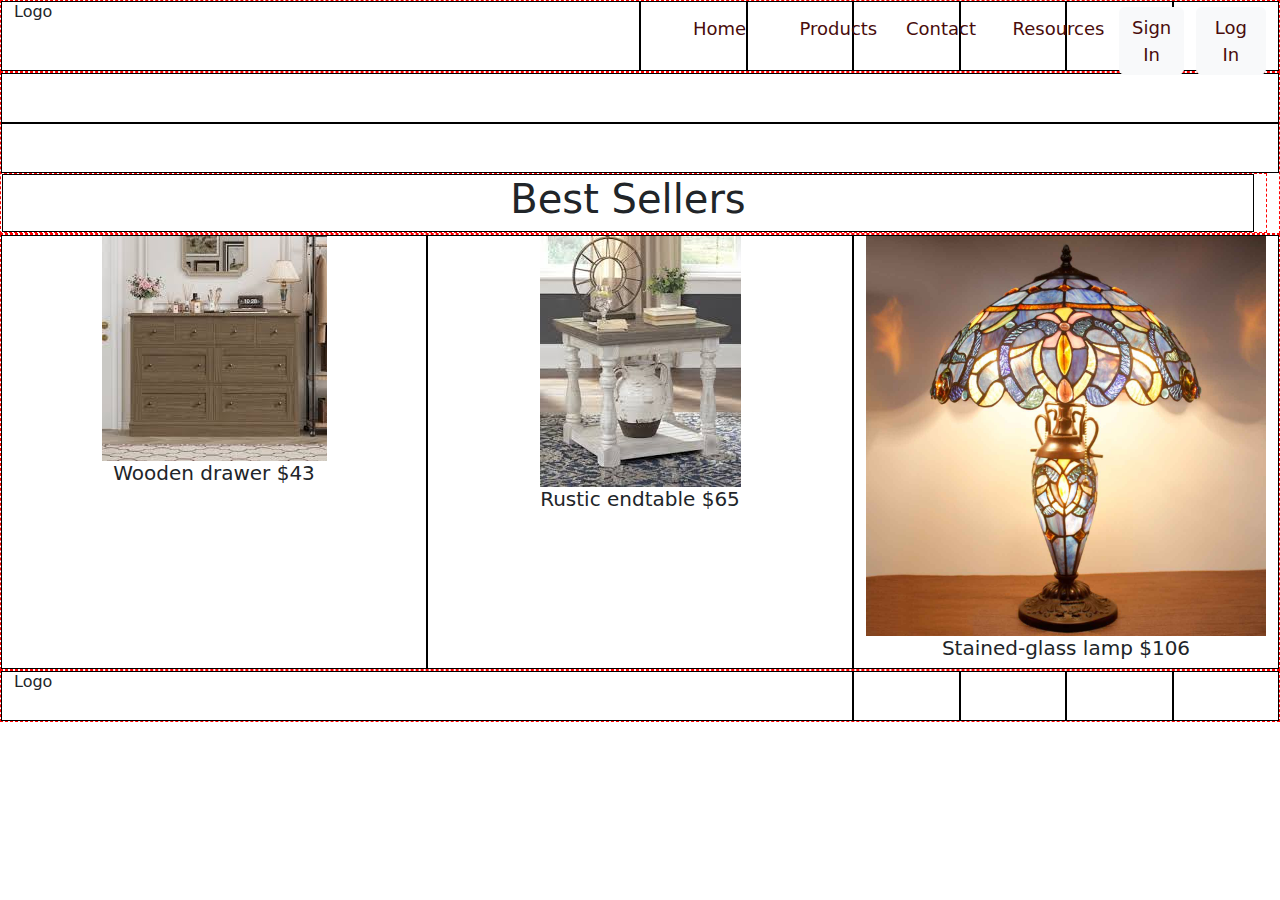
==== index.html @ ead3cdd7 "first commit" ====
<!DOCTYPE html>
<html lang="en">
<head>
    <meta charset="UTF-8">
    <meta name="viewport" content="width=device-width, initial-scale=1.0">
    <title>Home Website</title>
    <link rel='stylesheet' href='https://cdn-uicons.flaticon.com/2.6.0/uicons-solid-straight/css/uicons-solid-straight.css'>
    <link rel='stylesheet' href='https://cdn-uicons.flaticon.com/2.6.0/uicons-regular-rounded/css/uicons-regular-rounded.css'>
    <link rel='stylesheet' href='https://cdn-uicons.flaticon.com/2.6.0/uicons-brands/css/uicons-brands.css'>
    <link rel="stylesheet" href="styles.css">
    <link href="https://cdn.jsdelivr.net/npm/bootstrap@5.3.3/dist/css/bootstrap.min.css" rel="stylesheet" integrity="sha384-QWTKZyjpPEjISv5WaRU9OFeRpok6YctnYmDr5pNlyT2bRjXh0JMhjY6hW+ALEwIH" crossorigin="anonymous">
</head>
<body>
    <div class="container-fluid">
        <div class="row">
            <div class="col-6">
                <h6>Logo</h6>
            </div>
            <div class="col-1 home line">
                <a href="">Home</a>
            </div>
            <div class="col-1 products line">
                <a href="">Products</a>
            </div>
            <div class="col-1 contact line">
                <a href="">Contact</a>
            </div>
            <div class="col-1 resources line">
                <a href="">Resources</a>
            </div>
            <div class="col-1 sign">
                <button type="button" class="btn btn-light">Sign In</button>
            </div>
            <div class="col-1 log">
                <button type="button" class="btn btn-light">Log In</button>
            </div>
        </div>
        <div class="row">
            <div class="col-12">
                <!--image-->
            </div>
            <div class="col">
                <!--Our mission is to..-->

            </div>
            <div class="row">
                <div class="col-12 text-center">
                    <h1>Best Sellers</h1>
                </div>
            </div>
        </div>
        <div class="row">
            <div class="col-4 text-center drawer">
                <img src="img/drawer.jpg" class="img-fluid">
                <h5>Wooden drawer $43</h5>
            </div>
            <div class="col-4 text-center endtable">
                <img src="img/endtable.jpg" class="img-fluid">
                <h5>Rustic endtable $65</h5>
            </div>
            <div class="col-4 text-center">
                <img src="img/lamp.jpg" class="img-fluid">
                <h5>Stained-glass lamp $106</h5>
            </div>
        </div>


        <div class="row foot"> <!--Footer-->
            <div class="col-8">
                <h6>Logo</h6>
            </div>
            <div class="col-1">
                <i class="fi fi-brands-twitter-alt twitter"></i>
            </div>
            <div class="col-1">
                <i class="fi fi-brands-instagram instagram"></i>
            </div>
            <div class="col-1">
                <i class="fi fi-brands-youtube youtube"></i>
            </div>
            <div class="col-1">
                <i class="fi fi-brands-snapchat"></i>
            </div>
        </div>
    </div>

    <script src="https://cdn.jsdelivr.net/npm/bootstrap@5.3.3/dist/js/bootstrap.bundle.min.js" integrity="sha384-YvpcrYf0tY3lHB60NNkmXc5s9fDVZLESaAA55NDzOxhy9GkcIdslK1eN7N6jIeHz" crossorigin="anonymous"></script>
</body>
</html>
---- styles.css ----
/* Border styles for grid */
div[class^="col"]{
    min-height: 50px;
    border: 1px solid black;
}

.row{
    border: 1px dashed red;
} 

.col-1 a {
    position: absolute;
    font-size: 18px;
    color: #490c0c;
    font-weight: 500;
    text-decoration: none;
    margin-left: 40px;
    top: 15px;
}

.col-1 a::before {
    content: '';
    position: absolute;
    top: 100%;
    left: 0px;
    width: 0;
    height: 2px;
    background: #490c0c;
    transition: .3s;
}

.home a:hover::before {
    width: 55px;
}

.products a:hover::before {
    width: 70px;
}

.contact a:hover::before {
    width: 65px;
}

.resources a:hover::before {
    width: 80px;
}

.sign button {
    position: relative;
    font-size: 18px;
    color: #490c0c;
    font-weight: 500;
    text-decoration: none;
    margin-left: 40px;
    top: 5px;
}

.log button {
    position: relative;
    font-size: 18px;
    color: #490c0c;
    font-weight: 500;
    text-decoration: none;
    margin-left: 10px;
    top: 5px;
}

/* Icon sizes */
i[class*=" fi-brands-"]:before {
    font-size: 2rem;
    line-height: 1.6;
}

i[class*=" fi-rr-"]:before {
    font-size: 1.6rem;
    line-height: 2;
}

i[class*=" fi-ss-"]:before {
    font-size: 2.5rem;
    line-height: 1;
}

/* .drawer img {
    width: 10px;
}

.endtable img {
    width: 10px;
} */
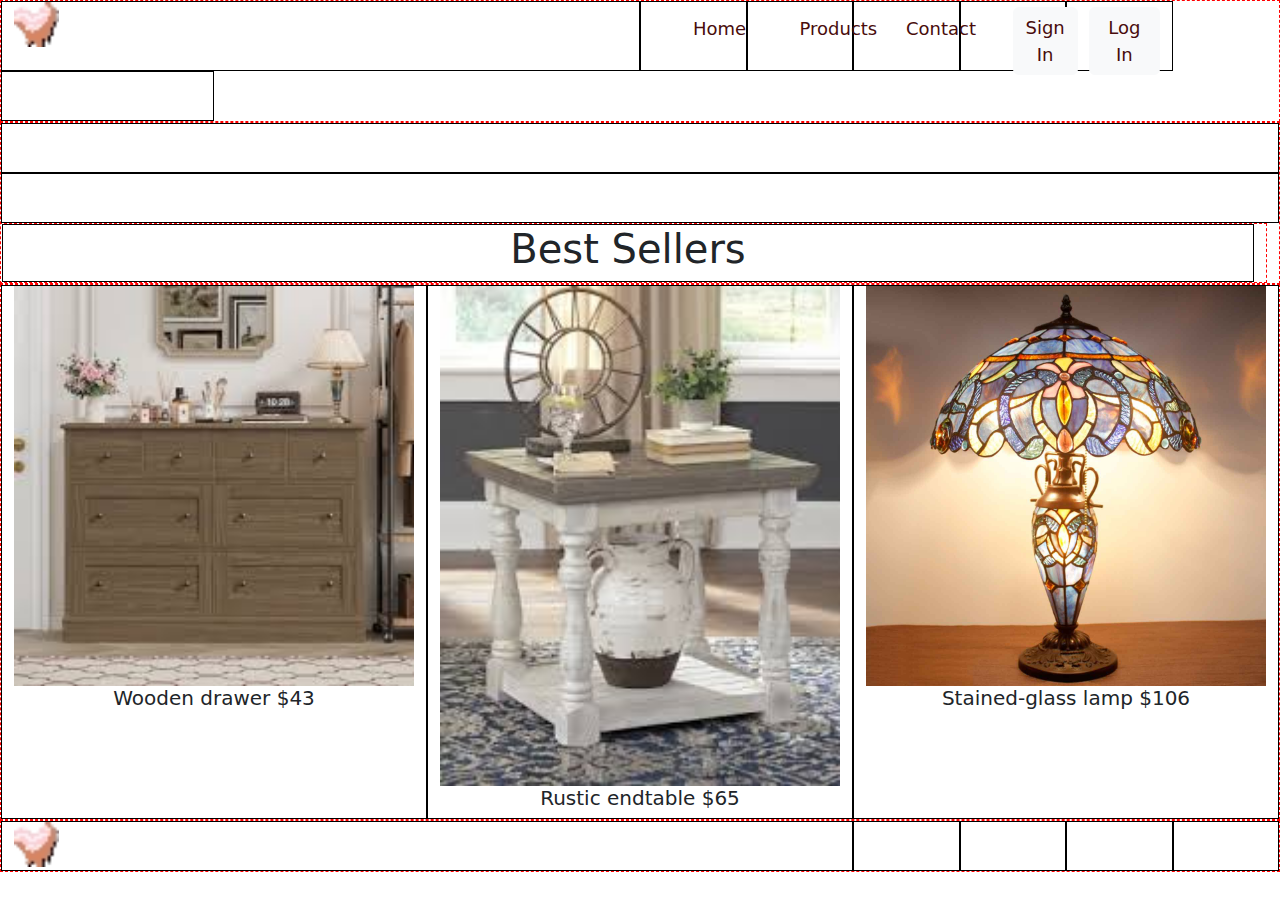
==== commit f5928cb4: "dwdwd" ====
--- a/index.html
+++ b/index.html
@@ -4,6 +4,8 @@
     <meta charset="UTF-8">
     <meta name="viewport" content="width=device-width, initial-scale=1.0">
     <title>Home Website</title>
+    <link href="[data-uri]" rel="icon" type="image/x-icon">
+    <link href="/favicon (1).ico/favicon.ico" rel="icon" type="image/x-icon">
     <link rel='stylesheet' href='https://cdn-uicons.flaticon.com/2.6.0/uicons-solid-straight/css/uicons-solid-straight.css'>
     <link rel='stylesheet' href='https://cdn-uicons.flaticon.com/2.6.0/uicons-regular-rounded/css/uicons-regular-rounded.css'>
     <link rel='stylesheet' href='https://cdn-uicons.flaticon.com/2.6.0/uicons-brands/css/uicons-brands.css'>
@@ -13,35 +15,36 @@
 <body>
     <div class="container-fluid">
         <div class="row">
-            <div class="col-6">
-                <h6>Logo</h6>
+            <div class="col-4 col-lg-6">
+                <img src="img/transparent pink heart.png" class="img-fluid pink">
             </div>
-            <div class="col-1 home line">
+            <div class="col-2 col-lg-1 home ">
                 <a href="">Home</a>
             </div>
-            <div class="col-1 products line">
+            <div class="col-2 col-lg-1 products ">
                 <a href="">Products</a>
             </div>
-            <div class="col-1 contact line">
+            <div class="col-2 col-lg-1 contact ">
                 <a href="">Contact</a>
             </div>
-            <div class="col-1 resources line">
-                <a href="">Resources</a>
-            </div>
-            <div class="col-1 sign">
+            <div class="col-lg-1 sign dis">
                 <button type="button" class="btn btn-light">Sign In</button>
             </div>
-            <div class="col-1 log">
+            <div class="col-lg-1 log dis">
                 <button type="button" class="btn btn-light">Log In</button>
             </div>
+            <div class="col-2">
+                <i class="fi fi-rr-menu-burger burger"></i>
+                <i class="fi fi-ss-circle cir"></i>
+            </div>
         </div>
+
         <div class="row">
             <div class="col-12">
                 <!--image-->
             </div>
-            <div class="col">
+            <div class="col-12">
                 <!--Our mission is to..-->
-
             </div>
             <div class="row">
                 <div class="col-12 text-center">
@@ -49,16 +52,17 @@
                 </div>
             </div>
         </div>
+
         <div class="row">
-            <div class="col-4 text-center drawer">
+            <div class="col-12 col-lg-4 text-center drawer">
                 <img src="img/drawer.jpg" class="img-fluid">
                 <h5>Wooden drawer $43</h5>
             </div>
-            <div class="col-4 text-center endtable">
+            <div class="col-12 col-lg-4 text-center endtable">
                 <img src="img/endtable.jpg" class="img-fluid">
                 <h5>Rustic endtable $65</h5>
             </div>
-            <div class="col-4 text-center">
+            <div class="col-12 col-lg-4 text-center">
                 <img src="img/lamp.jpg" class="img-fluid">
                 <h5>Stained-glass lamp $106</h5>
             </div>
@@ -66,20 +70,20 @@
 
 
         <div class="row foot"> <!--Footer-->
-            <div class="col-8">
-                <h6>Logo</h6>
+            <div class="col-8 col-lg-8">
+                <img src="img/transparent pink heart.png" class="img-fluid pink">
             </div>
-            <div class="col-1">
+            <div class="col-1 col-lg-1">
                 <i class="fi fi-brands-twitter-alt twitter"></i>
             </div>
-            <div class="col-1">
+            <div class="col-1 col-lg-1">
                 <i class="fi fi-brands-instagram instagram"></i>
             </div>
-            <div class="col-1">
+            <div class="col-1 col-lg-1">
                 <i class="fi fi-brands-youtube youtube"></i>
             </div>
-            <div class="col-1">
-                <i class="fi fi-brands-snapchat"></i>
+            <div class="col-1 col-lg-1">
+                <i class="fi fi-brands-tik-tok tiktok"></i>
             </div>
         </div>
     </div>
--- a/styles.css
+++ b/styles.css
@@ -8,7 +8,7 @@
     border: 1px dashed red;
 } 
 
-.col-1 a {
+.col-2 a {
     position: absolute;
     font-size: 18px;
     color: #490c0c;
@@ -18,7 +18,7 @@
     top: 15px;
 }
 
-.col-1 a::before {
+.col-2 a::before {
     content: '';
     position: absolute;
     top: 100%;
@@ -79,7 +79,89 @@
 i[class*=" fi-ss-"]:before {
     font-size: 2.5rem;
     line-height: 1;
+    top: 100px;
+    right: 22px;
 }
+
+.pink {
+    width: 45px;
+    height: auto;
+}
+
+.burger {
+    position: absolute;
+    right: 29px;
+    z-index: 10;
+    color: rgb(255, 255, 255);
+}
+
+.cir {
+    position: absolute;
+    top: 6px;
+    right: 22px;
+}
+
+@media screen and (max-width:754px) {  
+    .dis {
+      display: none;
+    }
+    .col-2 a {
+        position: absolute;
+        font-size: 18px;
+        color: #490c0c;
+        font-weight: 500;
+        text-decoration: none;
+        margin-left: 0px;
+        top: 15px;
+    }
+    .home a {
+        margin-left: 1px;
+    }
+    .products a {
+        margin-left: -8px;
+    }
+    .contact a {
+        margin-left: -5px;
+    }
+  }
+
+  @media screen and (min-width:754px) {  
+    .burger {
+      display: none;
+    }
+    .cir {
+        display: none;
+      }
+  }
+  .twitter {
+    position: absolute;
+    right: 123px;
+}
+
+.instagram {
+    position: absolute;
+    right: 83px;
+}
+
+.youtube {
+    position: absolute;
+    right: 45px;
+}
+
+.tiktok {
+    position: absolute;
+    right: 5px;
+}
+
+.drawer img{
+    width: 1000px;
+    height: auto;
+}
+.endtable img{
+    width: 485px;
+    height: auto;
+}
+
 
 /* .drawer img {
     width: 10px;
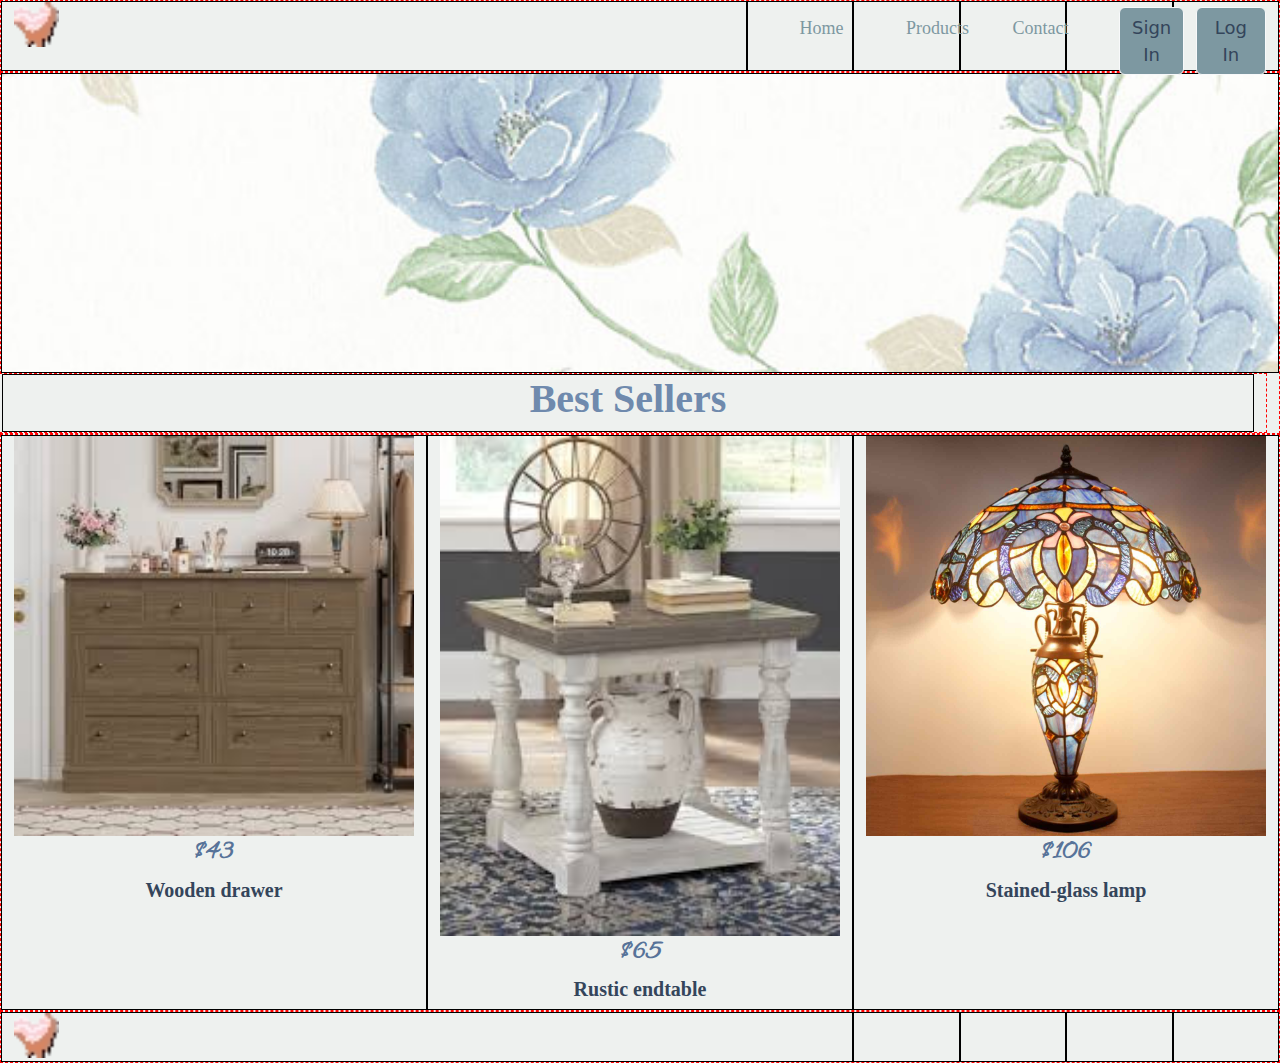
==== commit 48aaa432: "fefef" ====
--- a/index.html
+++ b/index.html
@@ -3,7 +3,8 @@
 <head>
     <meta charset="UTF-8">
     <meta name="viewport" content="width=device-width, initial-scale=1.0">
-    <title>Home Website</title>
+    <title>Bienmaison</title>
+    <link href='https://fonts.googleapis.com/css?family=Allura' rel='stylesheet'>
     <link href="[data-uri]" rel="icon" type="image/x-icon">
     <link href="/favicon (1).ico/favicon.ico" rel="icon" type="image/x-icon">
     <link rel='stylesheet' href='https://cdn-uicons.flaticon.com/2.6.0/uicons-solid-straight/css/uicons-solid-straight.css'>
@@ -15,17 +16,17 @@
 <body>
     <div class="container-fluid">
         <div class="row">
-            <div class="col-4 col-lg-6">
+            <div class="col-4 col-lg-7">
                 <img src="img/transparent pink heart.png" class="img-fluid pink">
             </div>
             <div class="col-2 col-lg-1 home ">
-                <a href="">Home</a>
+                <a href="index.html">Home</a>
             </div>
             <div class="col-2 col-lg-1 products ">
-                <a href="">Products</a>
+                <a href="more html/products.html">Products</a>
             </div>
             <div class="col-2 col-lg-1 contact ">
-                <a href="">Contact</a>
+                <a href="#contact">Contact</a>
             </div>
             <div class="col-lg-1 sign dis">
                 <button type="button" class="btn btn-light">Sign In</button>
@@ -33,22 +34,18 @@
             <div class="col-lg-1 log dis">
                 <button type="button" class="btn btn-light">Log In</button>
             </div>
-            <div class="col-2">
+            <div class="col-2 gone">
                 <i class="fi fi-rr-menu-burger burger"></i>
                 <i class="fi fi-ss-circle cir"></i>
             </div>
         </div>
 
         <div class="row">
-            <div class="col-12">
-                <!--image-->
-            </div>
-            <div class="col-12">
-                <!--Our mission is to..-->
+            <div class="col-12 flor">
             </div>
             <div class="row">
                 <div class="col-12 text-center">
-                    <h1>Best Sellers</h1>
+                    <h1><strong>Best Sellers</strong></h1>
                 </div>
             </div>
         </div>
@@ -56,20 +53,23 @@
         <div class="row">
             <div class="col-12 col-lg-4 text-center drawer">
                 <img src="img/drawer.jpg" class="img-fluid">
-                <h5>Wooden drawer $43</h5>
+                <h3><strong>$43</strong></h3>
+                <h5><strong>Wooden drawer</strong></h5>
             </div>
             <div class="col-12 col-lg-4 text-center endtable">
                 <img src="img/endtable.jpg" class="img-fluid">
-                <h5>Rustic endtable $65</h5>
+                <h3><strong>$65</strong></h3>
+                <h5><strong>Rustic endtable</strong></h5>
             </div>
             <div class="col-12 col-lg-4 text-center">
                 <img src="img/lamp.jpg" class="img-fluid">
-                <h5>Stained-glass lamp $106</h5>
+                <h3><strong>$106</strong></h3>
+                <h5><strong>Stained-glass lamp</strong></h5>
             </div>
         </div>
 
 
-        <div class="row foot"> <!--Footer-->
+        <div class="row foot" id="contact"> <!--Footer-->
             <div class="col-8 col-lg-8">
                 <img src="img/transparent pink heart.png" class="img-fluid pink">
             </div>
--- a/styles.css
+++ b/styles.css
@@ -1,3 +1,23 @@
+div {
+    background-color: #EEF1EF;
+}
+a { 
+    -webkit-text-fill-color: #7D98A1;
+    font-family:'Lucida Handwriting';
+}
+h1 {
+    -webkit-text-fill-color: #6F8AAD;
+    font-family:'Lucida Handwriting';
+}
+h3 {
+    -webkit-text-fill-color: #577399;
+    font-family: 'Allura';
+    
+}
+h5 {
+    -webkit-text-fill-color: #34455B;
+    font-family:'Lucida Handwriting';font-size: 100px;
+}
 /* Border styles for grid */
 div[class^="col"]{
     min-height: 50px;
@@ -11,7 +31,7 @@
 .col-2 a {
     position: absolute;
     font-size: 18px;
-    color: #490c0c;
+    color: #7D98A1;
     font-weight: 500;
     text-decoration: none;
     margin-left: 40px;
@@ -25,30 +45,35 @@
     left: 0px;
     width: 0;
     height: 2px;
-    background: #490c0c;
+    background: #7D98A1;
     transition: .3s;
 }
 
 .home a:hover::before {
     width: 55px;
+    color: #7D98A1;
 }
 
 .products a:hover::before {
     width: 70px;
+    color: #7D98A1;
 }
 
 .contact a:hover::before {
     width: 65px;
+    color: #7D98A1;
 }
 
 .resources a:hover::before {
     width: 80px;
+    color: #7D98A1;
 }
 
 .sign button {
     position: relative;
     font-size: 18px;
-    color: #490c0c;
+    color: #34455B;
+    background-color: #7D98A1;
     font-weight: 500;
     text-decoration: none;
     margin-left: 40px;
@@ -58,11 +83,19 @@
 .log button {
     position: relative;
     font-size: 18px;
-    color: #490c0c;
+    color: #34455B;
+    background-color: #7D98A1;
     font-weight: 500;
     text-decoration: none;
     margin-left: 10px;
     top: 5px;
+}
+.flor{    
+    background-image:url(img/blue-callington-flowers-dfch.jpg);
+    background-size: cover;
+    background-position: center;
+    background-repeat: no-repeat;
+    height: 300px;
 }
 
 /* Icon sizes */
@@ -92,13 +125,14 @@
     position: absolute;
     right: 29px;
     z-index: 10;
-    color: rgb(255, 255, 255);
+    color:#34455B;
 }
 
 .cir {
     position: absolute;
     top: 6px;
     right: 22px;
+    color:#7D98A1;
 }
 
 @media screen and (max-width:754px) {  
@@ -108,7 +142,7 @@
     .col-2 a {
         position: absolute;
         font-size: 18px;
-        color: #490c0c;
+        color: #e76b6b;
         font-weight: 500;
         text-decoration: none;
         margin-left: 0px;
@@ -123,34 +157,64 @@
     .contact a {
         margin-left: -5px;
     }
-  }
+.twitter {
+  position: absolute;
+  right: 123px;
+  color: #D5B0AC;
+}
+
+.instagram {
+  position: absolute;
+  right: 83px;
+  color: #D5B0AC;
+}
+
+.youtube {
+  position: absolute;
+  right: 45px;
+  color: #D5B0AC;
+}
+
+.tiktok {
+  position: absolute;
+  right: 5px;
+  color: #D5B0AC;
+}
+}
 
   @media screen and (min-width:754px) {  
     .burger {
       display: none;
     }
     .cir {
+        display: none;
+      }
+      .gone {
         display: none;
       }
   }
   .twitter {
     position: absolute;
     right: 123px;
+    color: #D5B0AC;
 }
 
 .instagram {
     position: absolute;
     right: 83px;
+    color: #D5B0AC;
 }
 
 .youtube {
     position: absolute;
     right: 45px;
+    color: #D5B0AC;
 }
 
 .tiktok {
     position: absolute;
     right: 5px;
+    color: #D5B0AC;
 }
 
 .drawer img{
@@ -161,14 +225,29 @@
     width: 485px;
     height: auto;
 }
-
-
-/* .drawer img {
-    width: 10px;
-}
-
-.endtable img {
-    width: 10px;
-} */
-
-
+.light img{
+    width: 485px;
+    height: auto;
+}
+.fancy img{
+    width: 485px;
+    height: auto;
+}
+.kitty img{
+    width: 485px;
+    height: auto;
+}
+.pinkd img{
+    width: 485px;
+    height: auto;
+}
+.zebra img{
+    width: 485px;
+    height: auto;
+}
+.triangle img{
+    width: 485px;
+    height: 450px;
+}
+
+
